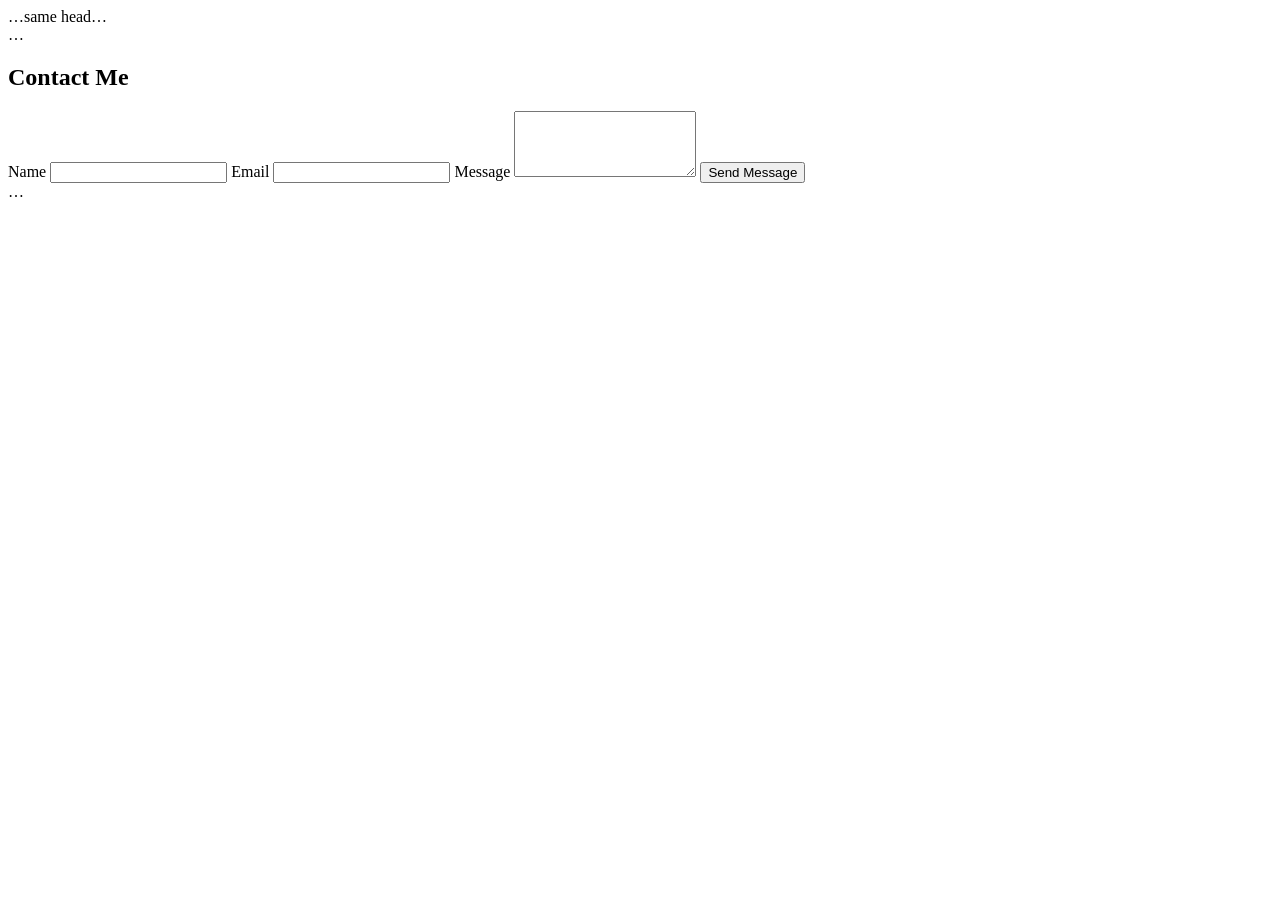
==== contact.html @ 747ad302 "initial site structure" ====
<!DOCTYPE html>
<html lang="en">
<head>
  …same head…
</head>
<body>
  <header>…</header>

  <main class="container">
    <h2>Contact Me</h2>
    <form action="#" method="POST" aria-label="Contact form">
      <label for="name">Name</label>
      <input type="text" id="name" name="name" required />

      <label for="email">Email</label>
      <input type="email" id="email" name="email" required />

      <label for="message">Message</label>
      <textarea id="message" name="message" rows="4" required></textarea>

      <button type="submit">Send Message</button>
    </form>
  </main>

  <footer>…</footer>
</body>
</html>
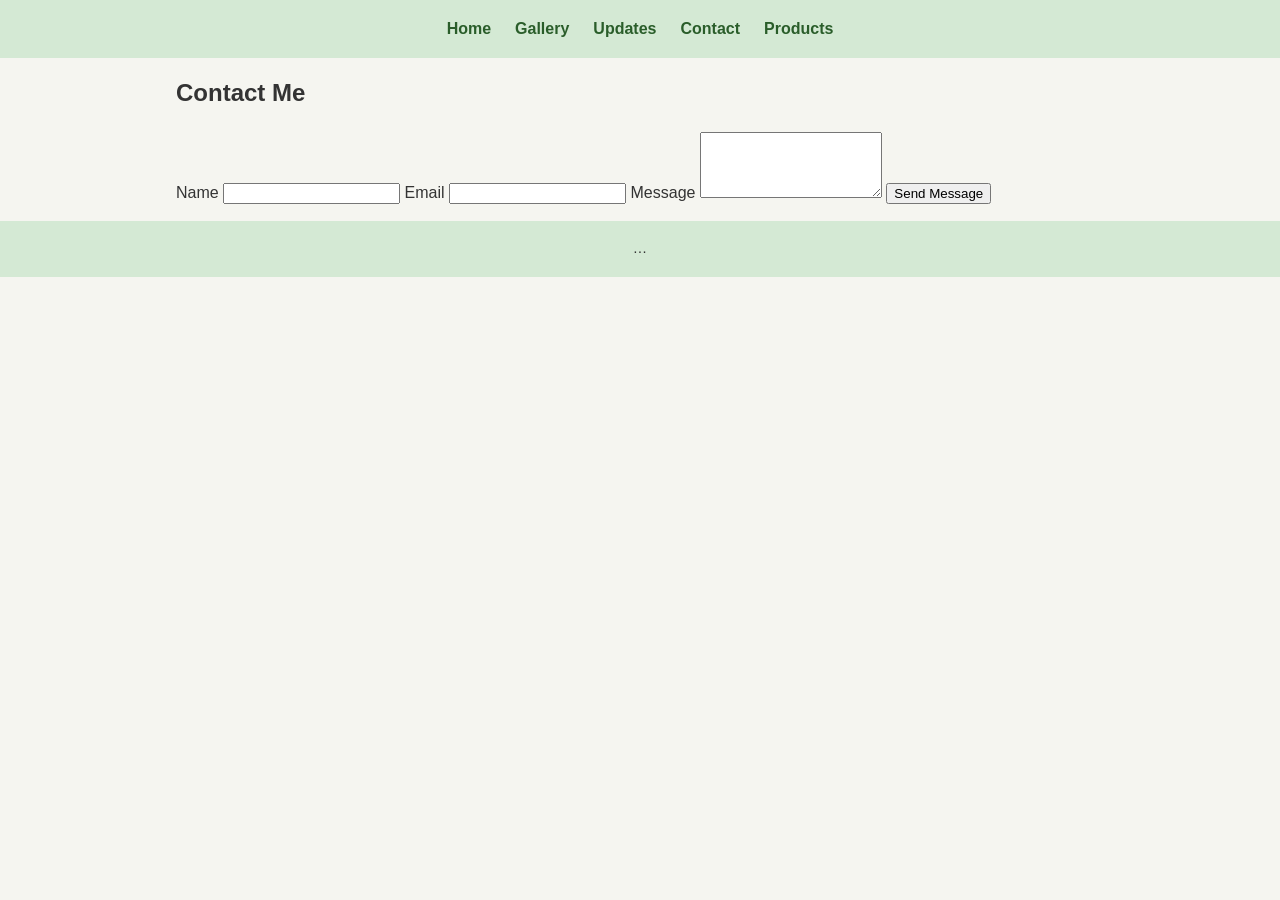
==== commit e9ed978d: "updating nav headers" ====
--- a/contact.html
+++ b/contact.html
@@ -1,10 +1,20 @@
 <!DOCTYPE html>
-<html lang="en">
 <head>
-  …same head…
-</head>
-<body>
-  <header>…</header>
+    <meta charset="UTF-8" />
+    <meta name="viewport" content="width=device-width, initial-scale=1.0" />
+    <title>Pearalune Contact</title>
+    <link rel="stylesheet" href="css/styles.css" />
+  </head>
+  <body>
+      <header>
+          <nav id="main-nav">
+            <a href="index.html">Home</a>
+            <a href="gallery.html">Gallery</a>
+            <a href="updates.html">Updates</a>
+            <a href="contact.html">Contact</a>
+            <a href="products.html" id="products-link">Products</a>
+          </nav>
+        </header>
 
   <main class="container">
     <h2>Contact Me</h2>
--- a/css/styles.css
+++ b/css/styles.css
@@ -0,0 +1,91 @@
+:root {
+    --brand-green: #2a5d2a;
+    --light-green: #d4e9d4;
+    --warm-gray: #f5f5f0;
+    --text-color: #333333;
+    --radius: 6px;
+    --transition: 0.3s ease;
+    --max-width: 960px;
+  }
+  
+  *,
+  *::before,
+  *::after {
+    box-sizing: border-box;
+  }
+  
+  body {
+    margin: 0;
+    font-family: 'Segoe UI', sans-serif;
+    color: var(--text-color);
+    background: var(--warm-gray);
+    line-height: 1.6;
+  }
+  
+  .container {
+    max-width: var(--max-width);
+    margin: 0 auto;
+    padding: 1rem;
+  }
+  
+  header {
+    background: var(--light-green);
+    padding: 1rem 0;
+  }
+  
+  nav {
+    display: flex;
+    justify-content: center;
+    gap: 1.5rem;
+  }
+  
+  nav a {
+    color: var(--brand-green);
+    text-decoration: none;
+    font-weight: 600;
+    transition: color var(--transition);
+  }
+  
+  nav a:hover {
+    color: darken(var(--brand-green), 10%);
+  }
+  
+  h1,
+  h2,
+  h3 {
+    margin-top: 0;
+  }
+  
+  .hero {
+    text-align: center;
+    padding: 2rem 1rem;
+    background: white;
+    border-radius: var(--radius);
+    box-shadow: 0 2px 8px rgba(0,0,0,0.05);
+  }
+  
+  .hero img {
+    max-width: 100%;
+    border-radius: var(--radius);
+    margin-top: 1rem;
+  }
+  
+  .grid {
+    display: grid;
+    gap: 1rem;
+  }
+  
+  .gallery-grid {
+    grid-template-columns: repeat(auto-fit, minmax(200px, 1fr));
+  }
+  
+  footer {
+    text-align: center;
+    padding: 1rem 0;
+    background: var(--light-green);
+    font-size: 0.9rem;
+  }
+
+  .centered-title {
+    text-align: center;
+  }
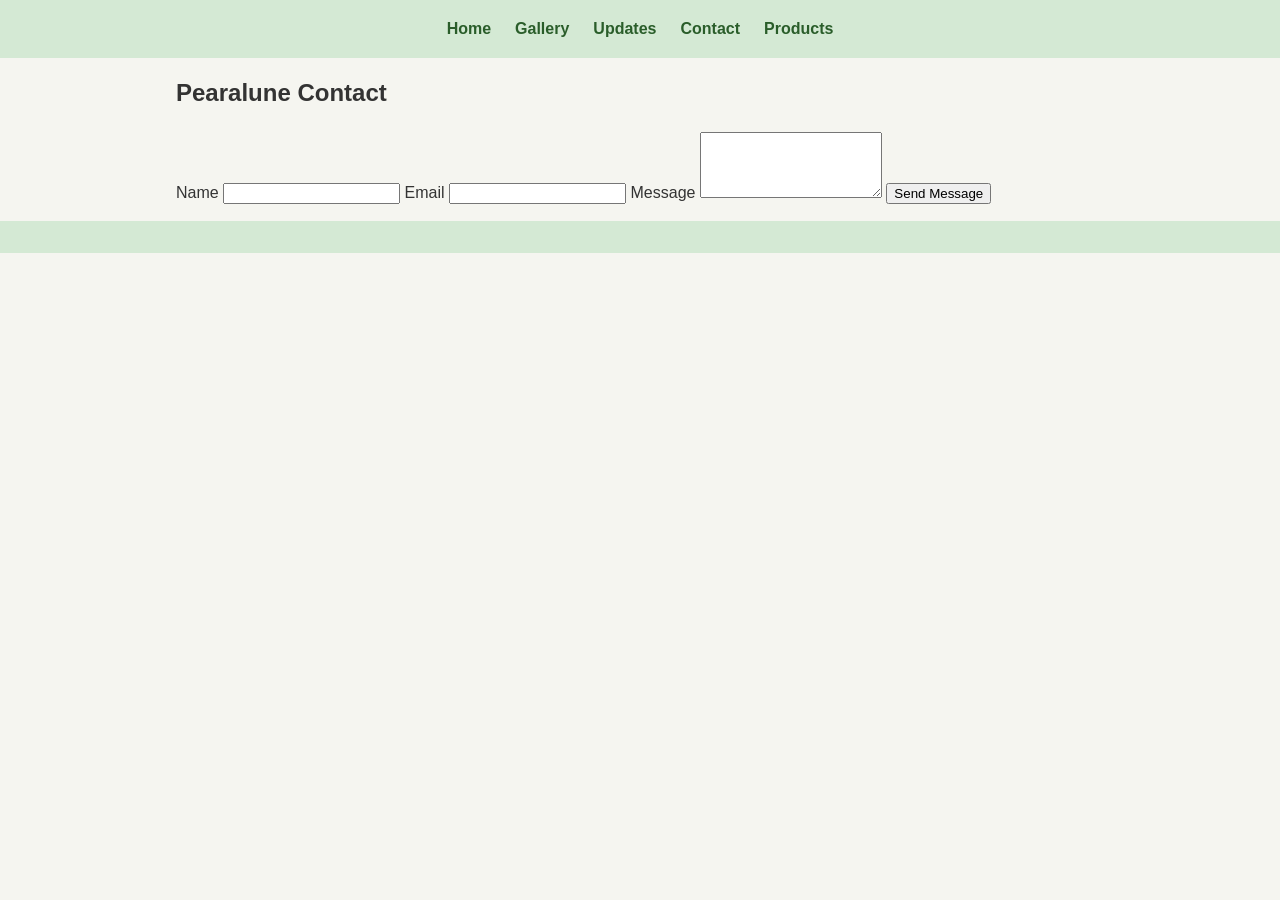
==== commit 16ecc074: "add email" ====
--- a/contact.html
+++ b/contact.html
@@ -1,24 +1,25 @@
 <!DOCTYPE html>
+<html lang="en">
 <head>
-    <meta charset="UTF-8" />
-    <meta name="viewport" content="width=device-width, initial-scale=1.0" />
-    <title>Pearalune Contact</title>
-    <link rel="stylesheet" href="css/styles.css" />
-  </head>
-  <body>
-      <header>
-          <nav id="main-nav">
-            <a href="index.html">Home</a>
-            <a href="gallery.html">Gallery</a>
-            <a href="updates.html">Updates</a>
-            <a href="contact.html">Contact</a>
-            <a href="products.html" id="products-link">Products</a>
-          </nav>
-        </header>
+  <meta charset="UTF-8" />
+  <meta name="viewport" content="width=device-width, initial-scale=1.0" />
+  <title>Pearalune Contact</title>
+  <link rel="stylesheet" href="css/styles.css" />
+</head>
+<body>
+    <header>
+        <nav id="main-nav">
+          <a href="index.html">Home</a>
+          <a href="gallery.html">Gallery</a>
+          <a href="updates.html">Updates</a>
+          <a href="contact.html">Contact</a>
+          <a href="products.html" id="products-link">Products</a>
+        </nav>
+      </header>
 
   <main class="container">
-    <h2>Contact Me</h2>
-    <form action="#" method="POST" aria-label="Contact form">
+    <h2>Pearalune Contact</h2>
+    <form action="process_form.php" method="POST" aria-label="Contact form">
       <label for="name">Name</label>
       <input type="text" id="name" name="name" required />
 
@@ -32,6 +33,6 @@
     </form>
   </main>
 
-  <footer>…</footer>
+  <footer></footer>
 </body>
 </html>
